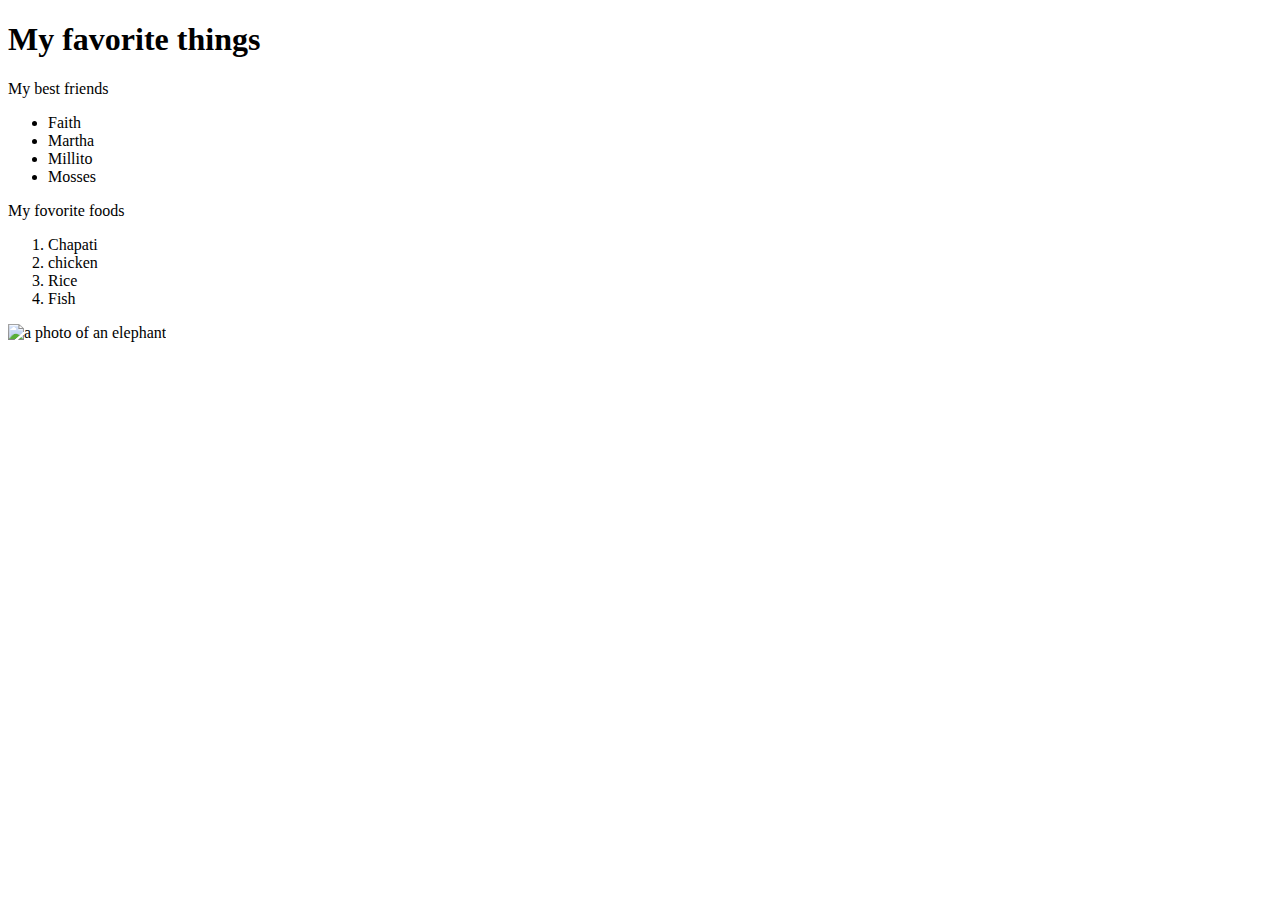
==== my-favorite-things.html @ a38754ee "added an image of an elephant" ====
<!DOCTYPE html>

<head>
    
    <title>My favorite things</title>
</head>
<body>
    <h1>My favorite things</h1>
    <p>My best friends</p>
    <ul>
        <li>Faith</li>
        <li>Martha</li>
        <li>Millito</li>
        <li>Mosses</li>
    </ul>
    <p>My fovorite foods</p>
    <ol>
        <li>Chapati</li>
        <li>chicken</li>
        <li>Rice</li>
        <li>Fish</li>
        
    </ol>
    <img src="images/elephant.jpg" alt="a photo of an elephant"
</body>
</html>
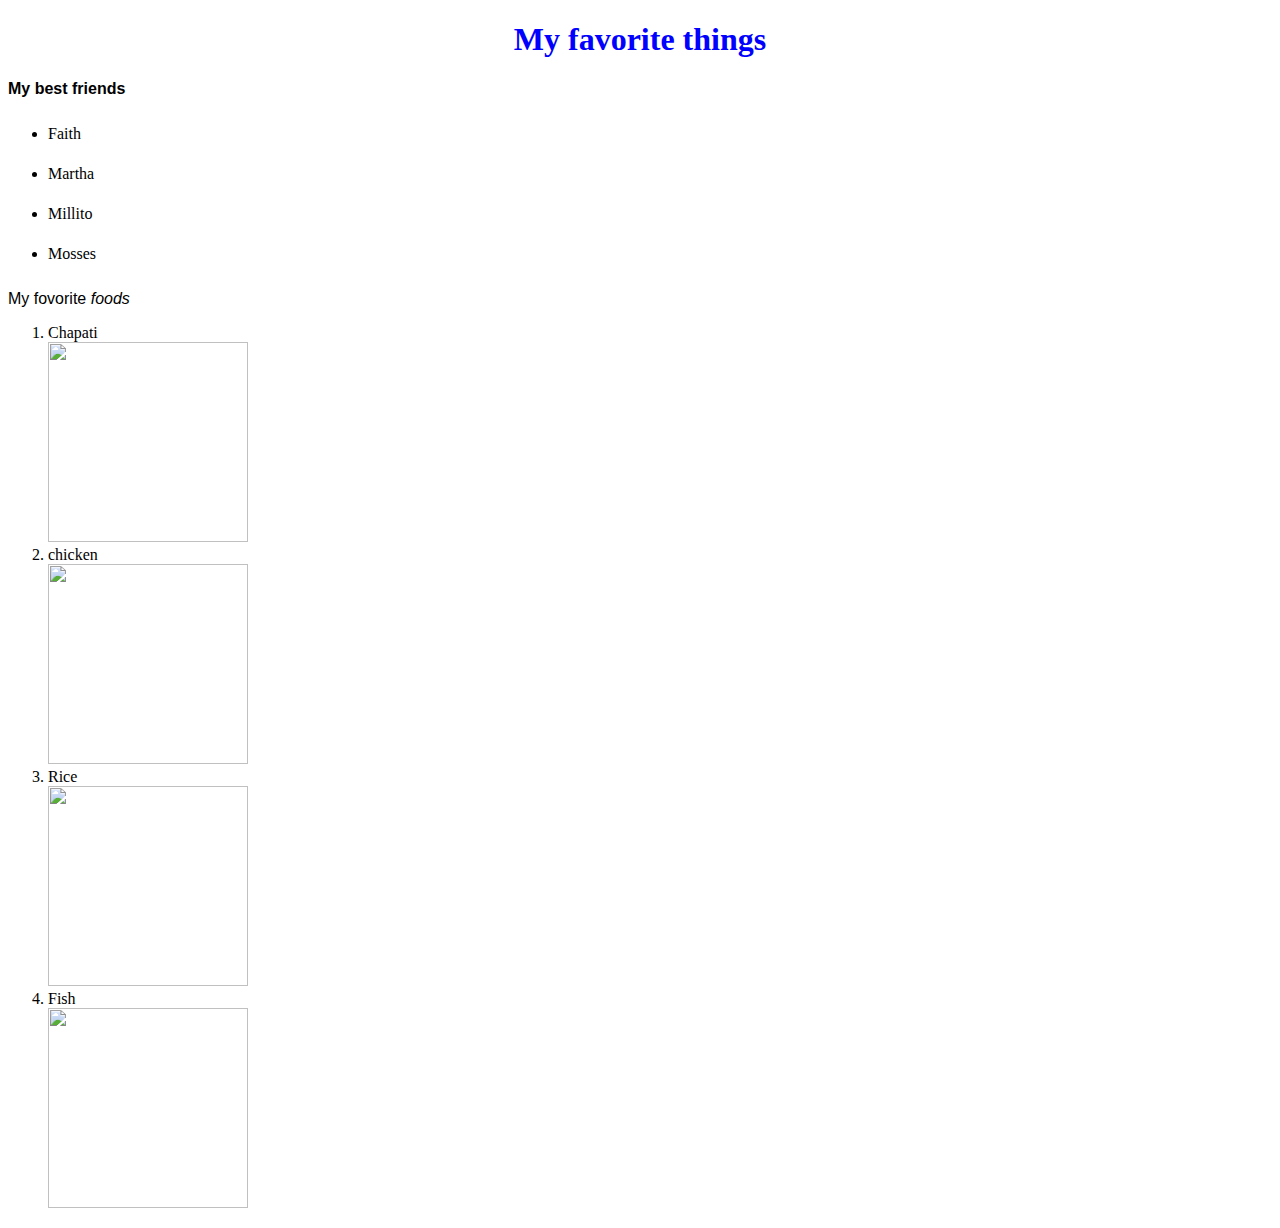
==== commit c5b73976: "change name of favorite-things.html to index.html" ====
--- a/my-favorite-things.html
+++ b/my-favorite-things.html
@@ -3,24 +3,30 @@
 <head>
     
     <title>My favorite things</title>
+    <link href="styles.css" rel="stylesheet" type="text/css">
 </head>
 <body>
     <h1>My favorite things</h1>
-    <p>My best friends</p>
+    <p><strong>My best friends</strong></p>
     <ul>
         <li>Faith</li>
+        
         <li>Martha</li>
-        <li>Millito</li>
+      <li>Millito</li>
         <li>Mosses</li>
     </ul>
-    <p>My fovorite foods</p>
+    <p>My fovorite <em>foods</em></p>
     <ol>
         <li>Chapati</li>
+        <img src="https://i.ytimg.com/vi/oYLrSflCI2g/maxresdefault.jpg" height="200px" width="200px">
         <li>chicken</li>
+        <img src="https://s23991.pcdn.co/wp-content/uploads/2013/10/batter-fried-chicken-recipe-fp.jpg"  height="200px" width="200px">
         <li>Rice</li>
+        <img src="https://indiaphile.info/wp-content/uploads/2018/12/basmati-rice-03432.jpg" height="200px" width="200px">
         <li>Fish</li>
+        <img src="http://www.ndtv.com/cooks/images/masala.pomfret.2.jpg" height="200px" width="200px">
         
     </ol>
-    <img src="images/elephant.jpg" alt="a photo of an elephant"
+    
 </body>
 </html>
--- a/styles.css
+++ b/styles.css
@@ -0,0 +1,15 @@
+h1{
+    color:blue;
+    text-align:center;
+}
+h2{
+    color:green;
+    font-style:italic;
+    text-align: center;
+}
+p{
+    font-family: sans-serif;
+}
+ul{
+    line-height: 40px;
+}